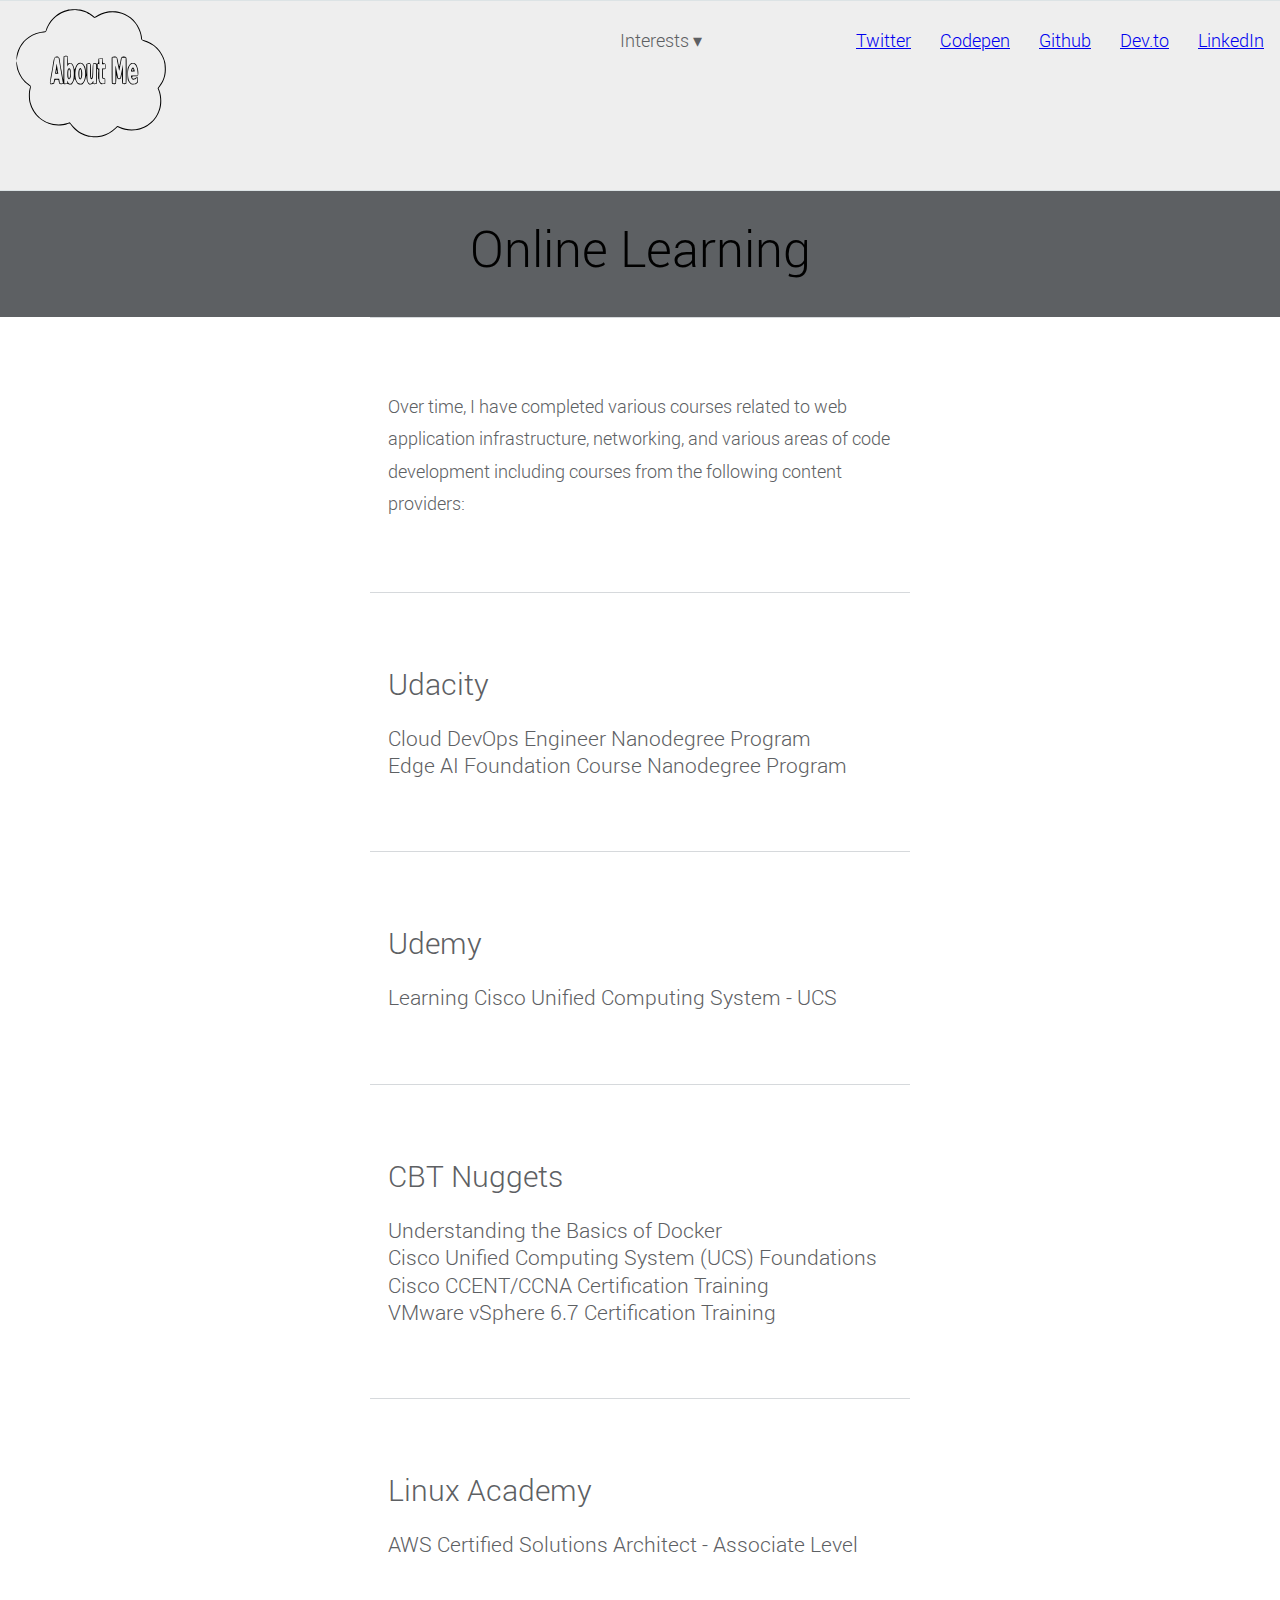
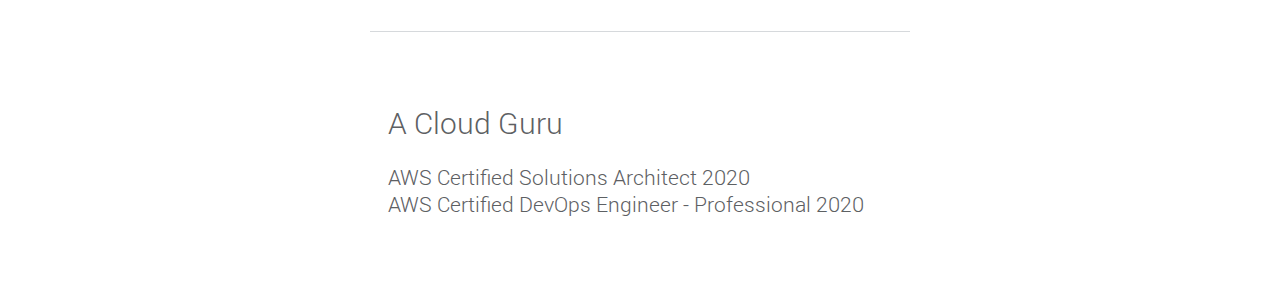
==== onlineLearning.html @ 9e2b313c "For submission" ====
<!DOCTYPE html>
<html lang='en'>
  <head>
    <meta charset='UTF-8'/>
    
    <title>About Me - Online Learning</title>
    <link href='styles2.css' rel='stylesheet'/>
  </head>
  <body>

    <div class='header'>
        <div class='logo'><img class='headerLogo' src='images/3OuK50kRPw.svg' style='max-width: 200px'/></div>
      <ul class='menu'>
        <li class='dropdown'><span>Interests &#9662; </span>
            
            <ul class='interests-menu'> <!-- Submenu -->
                <li><a href='travel.html'>Travel</a></li>
                <li class = 'selected'>Online Learning</li>
                <li><a href='index2.html'>Home</a></li>
            </ul>                   
            
        </li>
        <li><a href='https://twitter.com/B__P2'>Twitter</a></li>
        <li><a href='https://codepen.io/blohmeier'>Codepen</a></li>
        <li><a href='https://github.com/blohmeier'>Github</a></li>
        <li><a href='https://dev.to/blohmeier'>Dev.to</a></li>
        <li><a href='https://www.linkedin.com/in/brett-lohmeier/'>LinkedIn</a></li>
      </ul>
    
    </div>

    <div class='hero'>
        <h1>Online Learning</h1>
    </div>

    <div class='page'>
    
        <section class='section section--gray'>
            <p>Over time, I have completed various courses related to web application infrastructure, networking, and various areas of code development including courses from the following content providers:</p>
        </section>
        
        <section class='section section--gray'>
            <h2>Udacity</h2>
            <h3> Cloud DevOps Engineer Nanodegree Program</h3>
            <h3> Edge AI Foundation Course Nanodegree Program</h3>
        </section>

        <section class='section section--gray'>
            <h2>Udemy</h2>
            <h3>Learning Cisco Unified Computing System - UCS</h3>
        </section>

        <section class='section section--gray'>
            <h2>CBT Nuggets</h2> 
            <h3>Understanding the Basics of Docker</h3> 
            <h3>Cisco Unified Computing System (UCS) Foundations </h3>
            <h3>Cisco CCENT/CCNA Certification Training</h3>
            <h3>VMware vSphere 6.7 Certification Training</h3>
        </section>

        <section class='section section--gray'>
            <h2>Linux Academy</h2>
            <h3>AWS Certified Solutions Architect - Associate Level</h3>
        </section>

        <section class='section section--gray'>
            <h2>A Cloud Guru</h2>
            <h3>AWS Certified Solutions Architect 2020</h3>
            <h3> AWS Certified DevOps Engineer - Professional 2020</h3>
        </section>
        
      </div>

</body>
</html>
---- styles2.css ----
@font-face {
    font-family: 'Roboto';
    src: url('Roboto-Light-webfont.woff') format('woff');
    font-style: normal;
    font-weight: 300;
  }
  
  @font-face {
    font-family: 'Roboto';
    src: url('Roboto-LightItalic-webfont.woff') format('woff');
    font-style: italic;
    font-weight: 300;
  }
  
  @font-face {
    font-family: 'Roboto';
    src: url('Roboto-Bold-webfont.woff') format('woff');
    font-style: normal;
    font-weight: 700;
  }
  
  @font-face {
    font-family: 'Roboto';
    src: url('Roboto-Light-webfont.woff') format('woff');
  }

* {
    margin: 0;
    padding: 0;
    box-sizing: border-box;
}
  
body {
    font-family: 'Roboto', sans-serif;
    font-weight: 300;
    font-size: 18px;
    line-height: 1.8em;
    color: #5D6063;
  }
  
  em {
    font-style: italic;
  }
  
  strong {
    font-weight: bold;
  }
  
  h1, h2, h3, h4, h5, h6 {
    line-height: 1.3em;
    font-weight: normal;
    font-style: normal;
  }

.section {
    padding: 4em 1em;
  
    margin: 0 auto;
    max-width: 540px;
  }
  
.section h2 {
    font-size: 30px;
    margin-bottom: .7em;
  }
  
.section--gray {
    border-top: 1px solid #D6D9DC;
  }

a:hover {
text-decoration: underline;
}
  
.header {
    position: fixed;
    display: flex;
    justify-content: space-between;
    background-color: #eee;
    padding: 8px 16px 0px;
    border-bottom: solid 1px #dce3e5;
    border-top: solid 1px #dce3e5;
    box-sizing: border-box;
    width: 100%;
    min-height: 60px;
}

.menu {
    margin-top: 15px;
    margin-bottom: 0;
}
  
.menu > li {
    display: inline;
    margin-right: 25px;
}

.menu > li:first-of-type {
    display: inline;
    margin-right: 150px;
}

.menu > li:last-of-type {
    margin-right: 0;
}

.headerLogo {
    width: 100%;
    height: auto;
}

.dropdown:hover .interests-menu {
    display: flex;
    flex-direction: column;
    background: #929495;
    border-radius: 5px;
    padding-top: 60px;
    position: absolute;
    top: -25px;
    left: -30px;
    z-index: 1;
}

.interests-menu {
    display: none;
}

.interests-menu li {
    
    list-style: none;
    border-bottom: 1px solid #FFF;
    padding: 0 40px 10px 20px;
    margin: 10px;
}

.interests-menu li:last-of-type {
    border-bottom: none;
}

.dropdown {
    position: relative;
}

.dropdown > span {
    z-index: 2;
    position: relative;
    cursor: pointer;
}

.hero {
    padding-top: 12em;
    padding-bottom: 2em;
    background-color: #5D6063;
    text-align: center;
}

.hero h1 {
    font-size: 50px;
    color: black;
}

.center {
    display: block;
    margin-top: 2em;
    margin-left: auto;
    margin-right: auto;
}

button{
    margin: 1em auto;
    display: block;
}
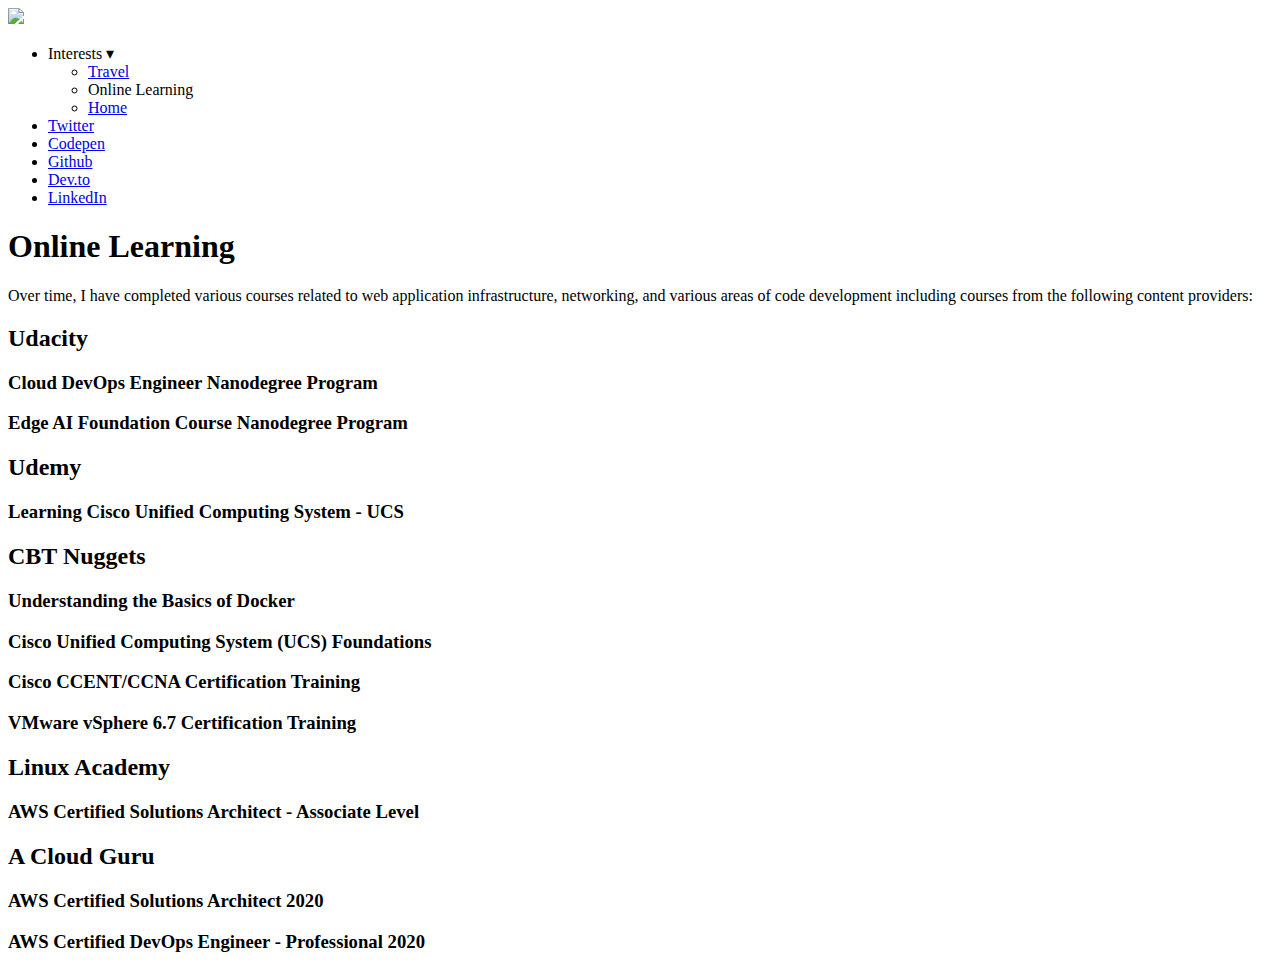
==== commit 2961b051: "htmls all work" ====
--- a/onlineLearning.html
+++ b/onlineLearning.html
@@ -16,7 +16,7 @@
             <ul class='interests-menu'> <!-- Submenu -->
                 <li><a href='travel.html'>Travel</a></li>
                 <li class = 'selected'>Online Learning</li>
-                <li><a href='index2.html'>Home</a></li>
+                <li><a href='index.html'>Home</a></li>
             </ul>                   
             
         </li>
